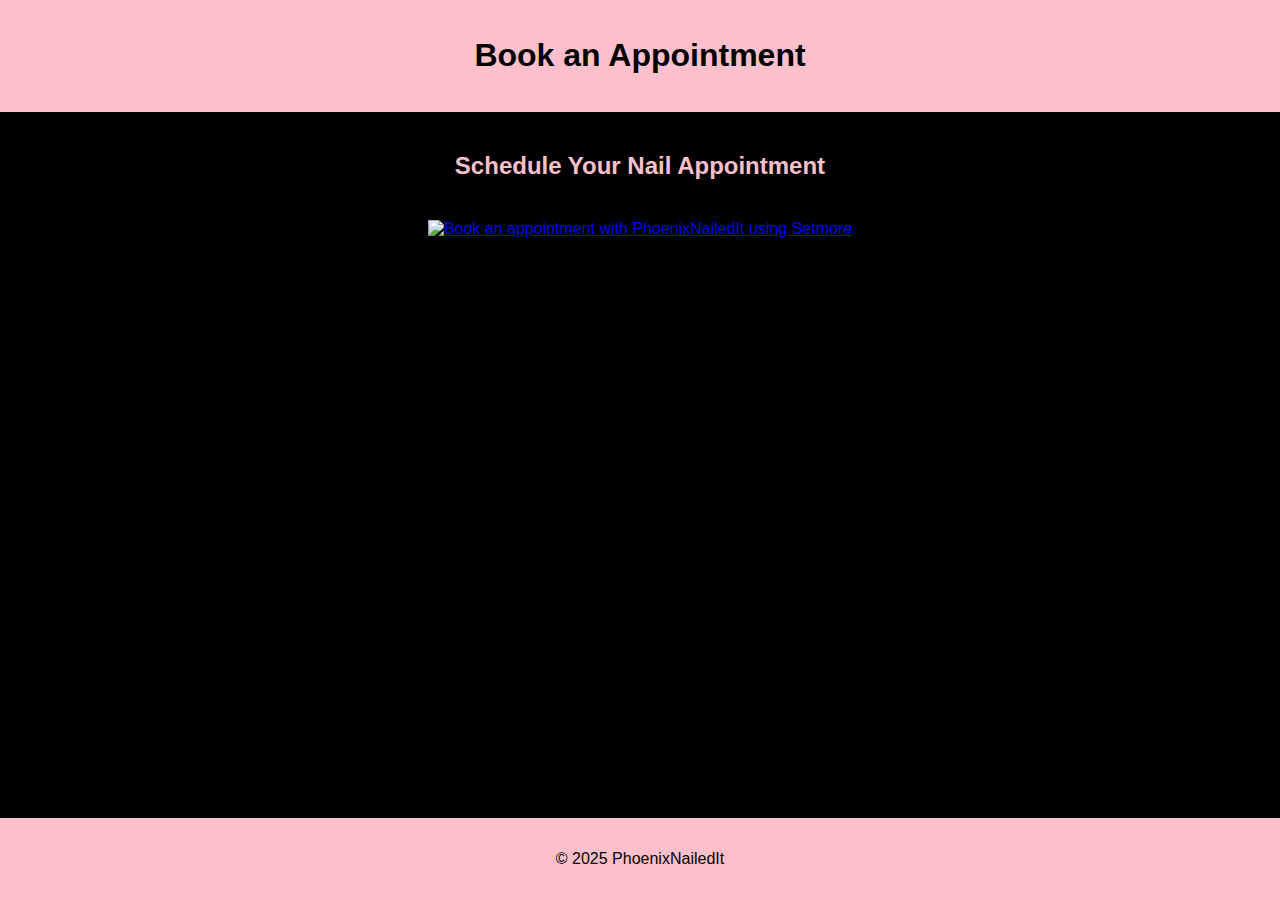
==== bookings.html @ 3095d5de "1.8?" ====
<!DOCTYPE html>
<html lang="en">
<head>
    <meta charset="UTF-8">
    <meta name="viewport" content="width=device-width, initial-scale=1.0">
    <title>Book an Appointment | PhoenixNailedIt</title>
    <style>
        body {
            font-family: Arial, sans-serif;
            margin: 0;
            padding: 0;
            text-align: center;
            background-color: black;
            color: pink;
            display: flex;
            flex-direction: column;
            min-height: 100vh;
        }
        header {
            background-color: pink;
            color: black;
            padding: 1em 0;
        }
        main {
            flex: 1;
            padding: 20px;
        }
        #Setmore_button_iframe img {
            width: 200px; /* Adjust the size of the button */
            margin-top: 20px;
        }
        footer {
            background-color: pink;
            color: black;
            padding: 1em 0;
            text-align: center;
            margin-top: auto;
        }
    </style>
</head>
<body>
    <header>
        <h1>Book an Appointment</h1>
    </header>
    <main>
        <h2>Schedule Your Nail Appointment</h2>
        <!-- Setmore Booking Embed -->
        <script id="setmore_script" type="text/javascript" src="https://assets.setmore.com/integration/static/setmoreIframeLive.js"></script>
        <a id="Setmore_button_iframe" href="https://booking.setmore.com/scheduleappointment/cb4a4d07-170b-497b-92f8-cbcde4af3e89">
            <img border="none" src="https://assets.setmore.com/setmore/images/2.0/Settings/book-now-black.svg" alt="Book an appointment with PhoenixNailedIt using Setmore"/>
        </a>
    </main>
    <footer>
        <p>&copy; 2025 PhoenixNailedIt</p>
    </footer>
</body>
</html>
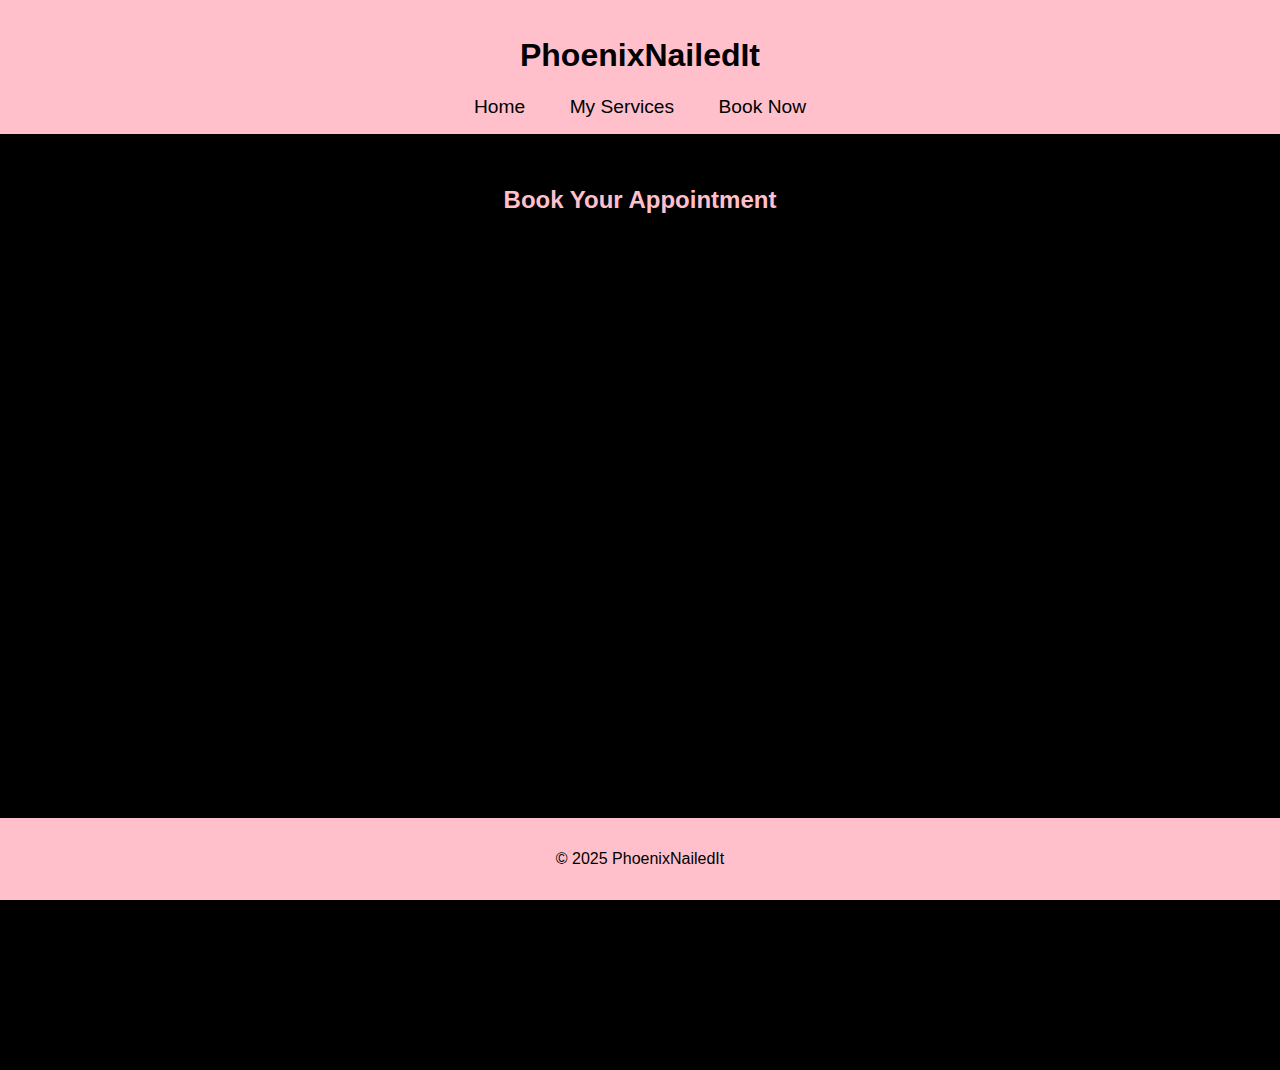
==== commit 7cbc793b: "1.10" ====
--- a/bookings.html
+++ b/bookings.html
@@ -3,7 +3,7 @@
 <head>
     <meta charset="UTF-8">
     <meta name="viewport" content="width=device-width, initial-scale=1.0">
-    <title>Book an Appointment | PhoenixNailedIt</title>
+    <title>Book Now | PhoenixNailedIt</title>
     <style>
         body {
             font-family: Arial, sans-serif;
@@ -12,43 +12,55 @@
             text-align: center;
             background-color: black;
             color: pink;
-            display: flex;
-            flex-direction: column;
-            min-height: 100vh;
         }
         header {
             background-color: pink;
             color: black;
             padding: 1em 0;
         }
+        nav {
+            margin-top: 20px;
+        }
+        nav a {
+            color: black;
+            font-size: 1.2em;
+            text-decoration: none;
+            margin: 0 20px;
+        }
         main {
-            flex: 1;
-            padding: 20px;
+            padding: 2em;
         }
-        #Setmore_button_iframe img {
-            width: 200px; /* Adjust the size of the button */
-            margin-top: 20px;
+        iframe {
+            width: 100%;
+            height: 800px;
+            border: none;
         }
         footer {
             background-color: pink;
             color: black;
             padding: 1em 0;
-            text-align: center;
-            margin-top: auto;
+            position: absolute;
+            width: 100%;
+            bottom: 0;
         }
     </style>
 </head>
 <body>
     <header>
-        <h1>Book an Appointment</h1>
+        <h1>PhoenixNailedIt</h1>
+        <nav>
+            <a href="index.html">Home</a>
+            <a href="my-services.html">My Services</a>
+            <a href="bookings.html">Book Now</a>
+        </nav>
     </header>
     <main>
-        <h2>Schedule Your Nail Appointment</h2>
-        <!-- Setmore Booking Embed -->
-        <script id="setmore_script" type="text/javascript" src="https://assets.setmore.com/integration/static/setmoreIframeLive.js"></script>
-        <a id="Setmore_button_iframe" href="https://booking.setmore.com/scheduleappointment/cb4a4d07-170b-497b-92f8-cbcde4af3e89">
-            <img border="none" src="https://assets.setmore.com/setmore/images/2.0/Settings/book-now-black.svg" alt="Book an appointment with PhoenixNailedIt using Setmore"/>
-        </a>
+        <h2>Book Your Appointment</h2>
+        
+        <!-- Embed Setmore Booking Calendar -->
+        <iframe src="https://booking.setmore.com/widget/cb4a4d07-170b-497b-92f8-cbcde4af3e89" 
+                style="width: 100%; height: 800px; border: none;">
+        </iframe>
     </main>
     <footer>
         <p>&copy; 2025 PhoenixNailedIt</p>
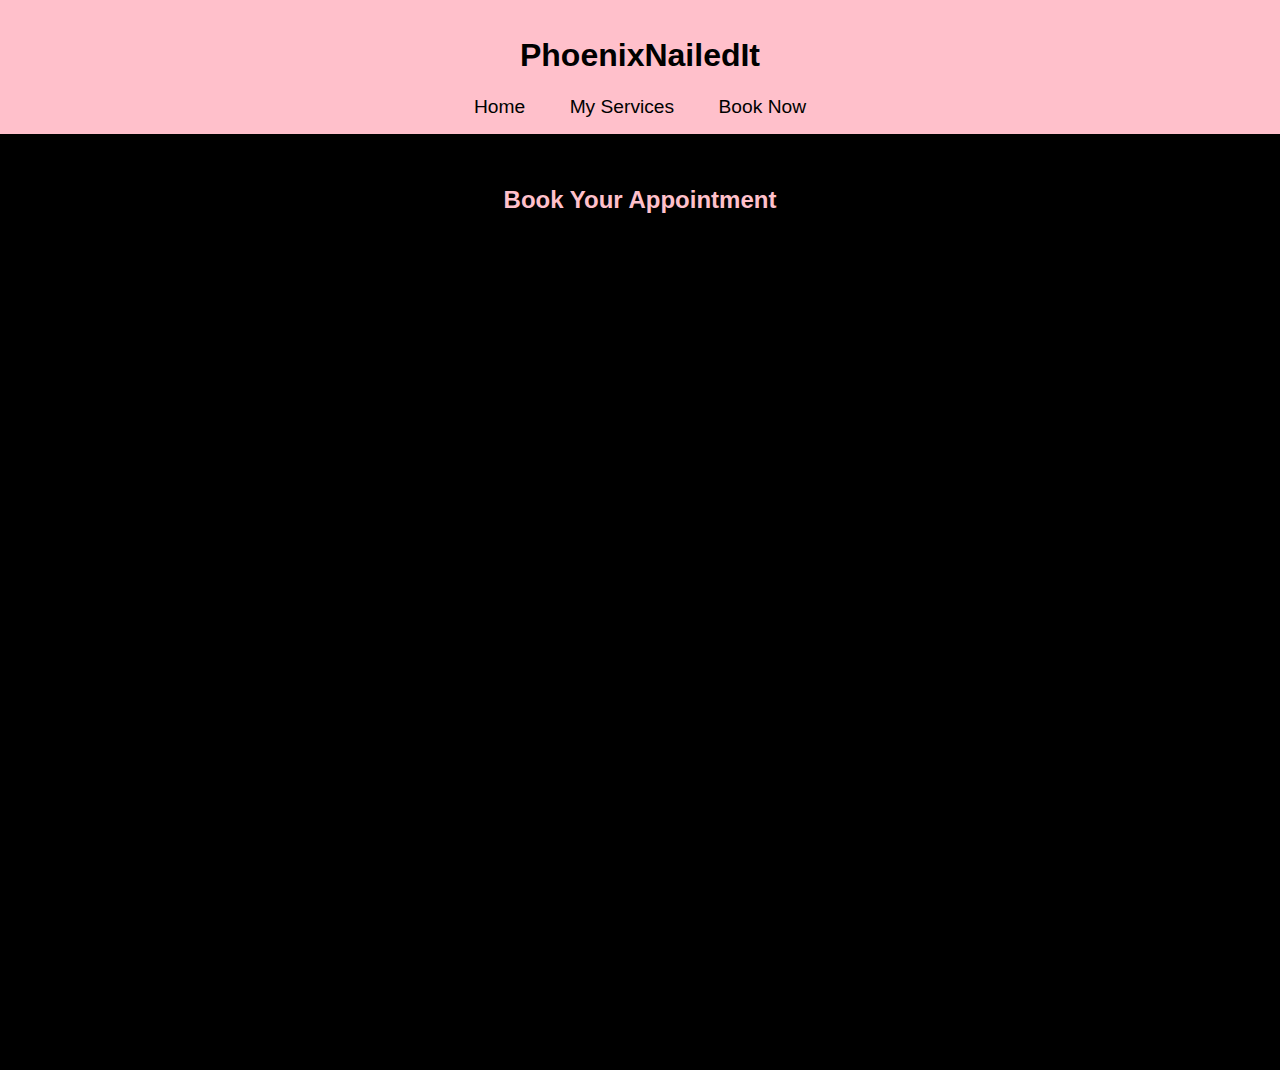
==== commit 1f577076: "1.12" ====
--- a/bookings.html
+++ b/bookings.html
@@ -35,14 +35,6 @@
             height: 800px;
             border: none;
         }
-        footer {
-            background-color: pink;
-            color: black;
-            padding: 1em 0;
-            position: absolute;
-            width: 100%;
-            bottom: 0;
-        }
     </style>
 </head>
 <body>
@@ -58,12 +50,10 @@
         <h2>Book Your Appointment</h2>
         
         <!-- Embed Setmore Booking Calendar -->
-        <iframe src="https://booking.setmore.com/widget/cb4a4d07-170b-497b-92f8-cbcde4af3e89" 
+        <iframe src="https://booking.setmore.com/scheduleappointment/cb4a4d07-170b-497b-92f8-cbcde4af3e89" 
                 style="width: 100%; height: 800px; border: none;">
         </iframe>
     </main>
-    <footer>
-        <p>&copy; 2025 PhoenixNailedIt</p>
-    </footer>
 </body>
 </html>
+
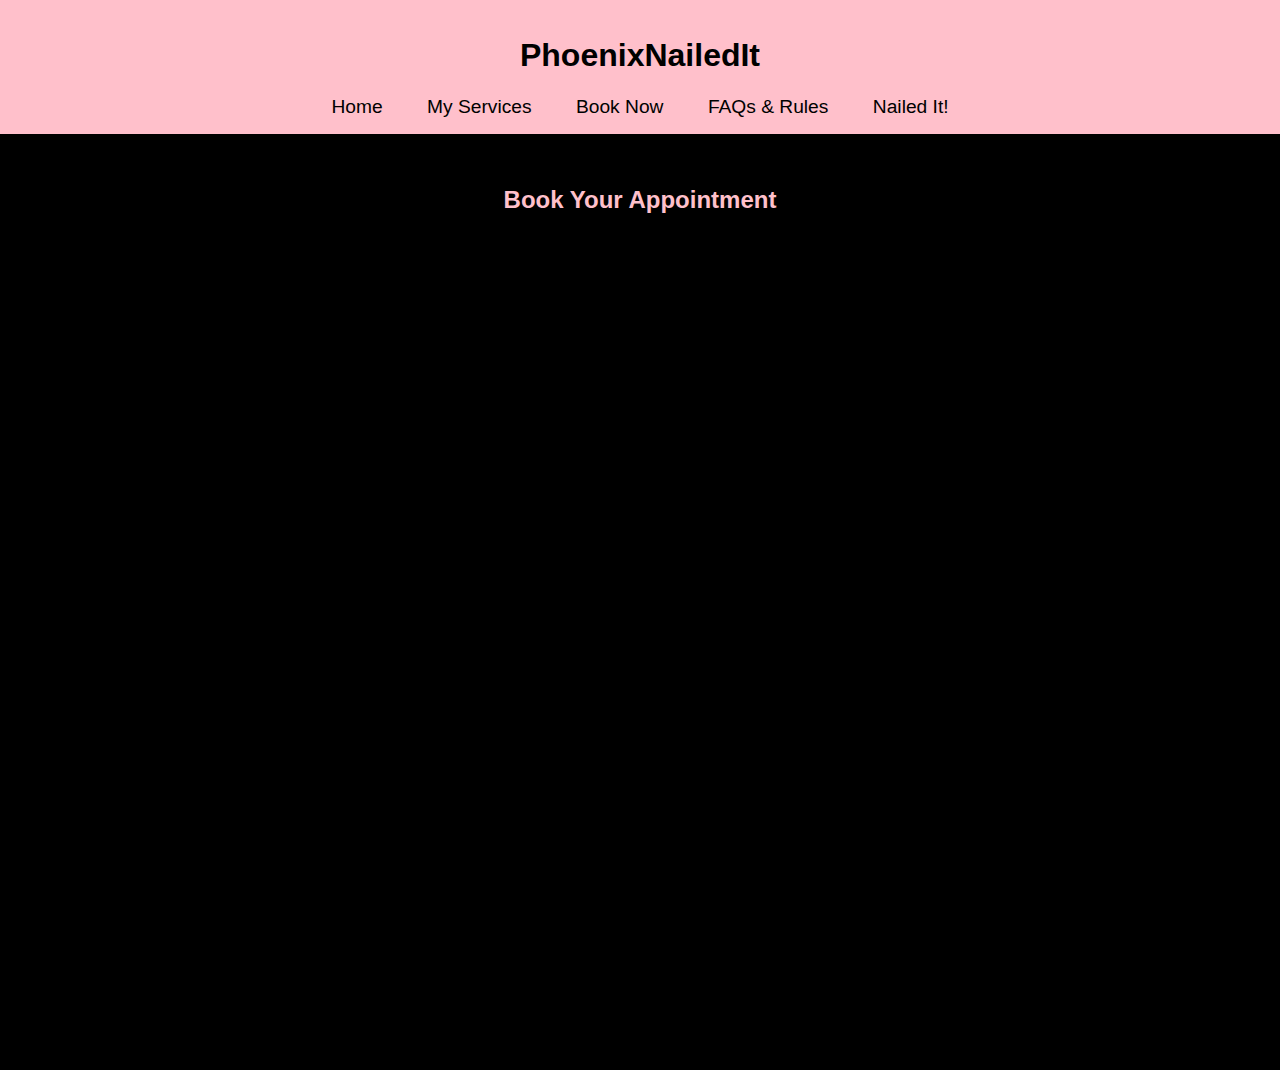
==== commit 48848c69: "1.18" ====
--- a/bookings.html
+++ b/bookings.html
@@ -12,6 +12,9 @@
             text-align: center;
             background-color: black;
             color: pink;
+            display: flex;
+            flex-direction: column;
+            min-height: 100vh;
         }
         header {
             background-color: pink;
@@ -29,11 +32,21 @@
         }
         main {
             padding: 2em;
+            flex-grow: 1;
         }
         iframe {
             width: 100%;
             height: 800px;
             border: none;
+        }
+        footer {
+            background-color: pink;
+            color: black;
+            padding: 1em 0;
+            position: relative;
+            bottom: 0;
+            width: 100%;
+            text-align: center;
         }
     </style>
 </head>
@@ -44,6 +57,8 @@
             <a href="index.html">Home</a>
             <a href="my-services.html">My Services</a>
             <a href="bookings.html">Book Now</a>
+            <a href="faqs.html">FAQs & Rules</a>
+            <a href="nailed-it.html">Nailed It!</a>
         </nav>
     </header>
     <main>
@@ -57,3 +72,4 @@
 </body>
 </html>
 
+
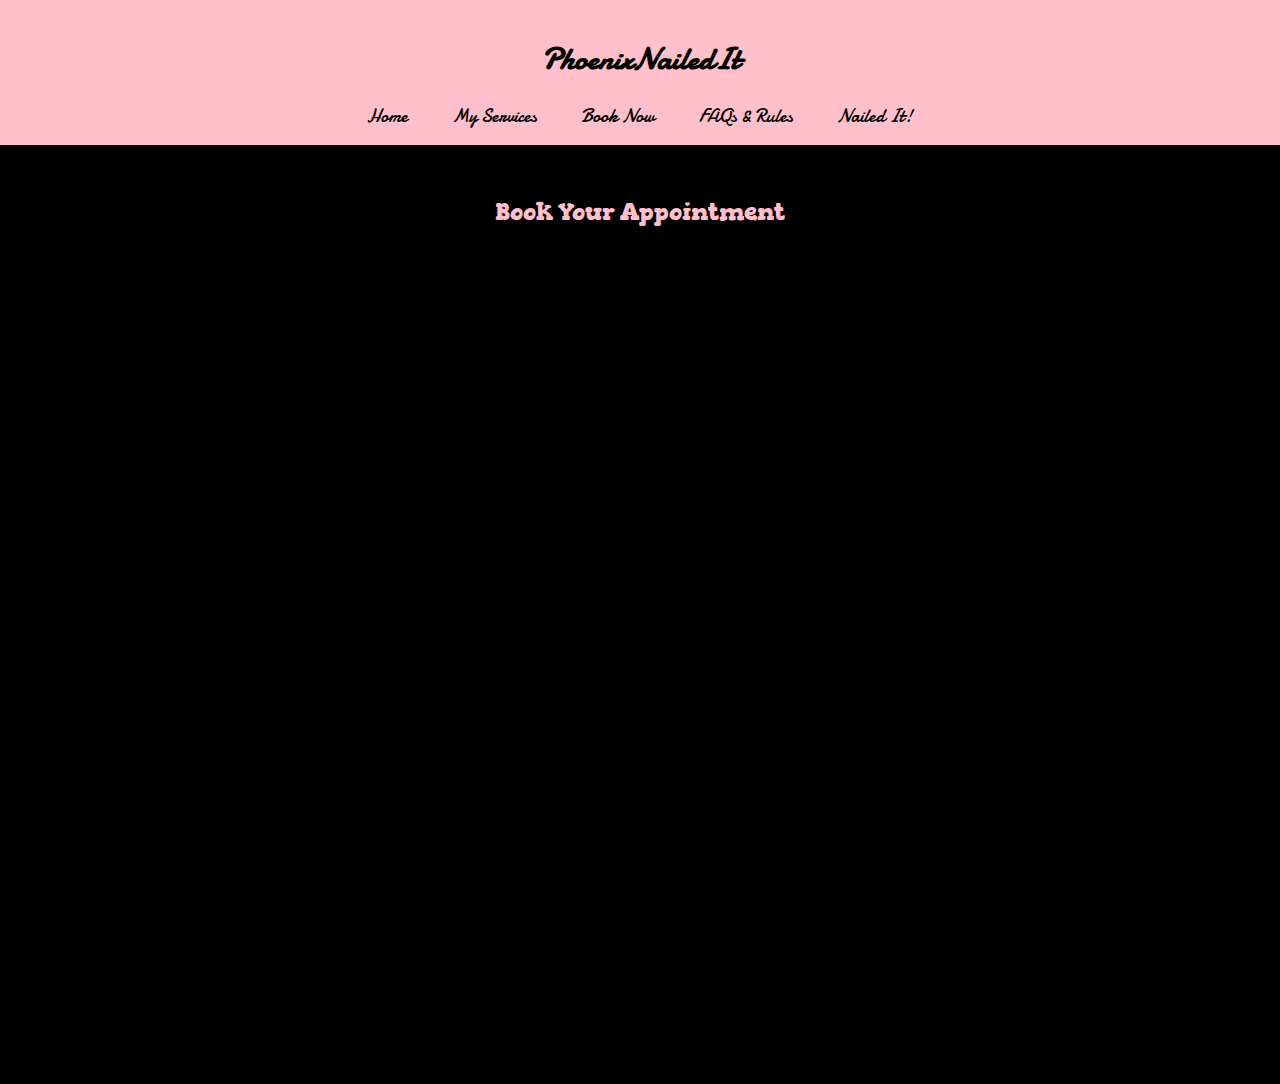
==== commit 1f860b0b: "2.34" ====
--- a/bookings.html
+++ b/bookings.html
@@ -1,74 +1,31 @@
 <!DOCTYPE html>
 <html lang="en">
 <head>
-    <meta charset="UTF-8">
-    <meta name="viewport" content="width=device-width, initial-scale=1.0">
-    <title>Book Now | PhoenixNailedIt</title>
-    <style>
-        body {
-            font-family: Arial, sans-serif;
-            margin: 0;
-            padding: 0;
-            text-align: center;
-            background-color: black;
-            color: pink;
-            display: flex;
-            flex-direction: column;
-            min-height: 100vh;
-        }
-        header {
-            background-color: pink;
-            color: black;
-            padding: 1em 0;
-        }
-        nav {
-            margin-top: 20px;
-        }
-        nav a {
-            color: black;
-            font-size: 1.2em;
-            text-decoration: none;
-            margin: 0 20px;
-        }
-        main {
-            padding: 2em;
-            flex-grow: 1;
-        }
-        iframe {
-            width: 100%;
-            height: 800px;
-            border: none;
-        }
-        footer {
-            background-color: pink;
-            color: black;
-            padding: 1em 0;
-            position: relative;
-            bottom: 0;
-            width: 100%;
-            text-align: center;
-        }
-    </style>
+  <meta charset="UTF-8">
+  <meta name="viewport" content="width=device-width, initial-scale=1.0">
+  <title>Book Now | PhoenixNailedIt</title>
+  <!-- Google Fonts Embed -->
+  <link rel="preconnect" href="https://fonts.googleapis.com">
+  <link rel="preconnect" href="https://fonts.gstatic.com" crossorigin>
+  <link href="https://fonts.googleapis.com/css2?family=Damion&family=Gorditas:wght@400;700&display=swap" rel="stylesheet">
+  <link rel="stylesheet" href="style.css">
 </head>
 <body>
-    <header>
-        <h1>PhoenixNailedIt</h1>
-        <nav>
-            <a href="index.html">Home</a>
-            <a href="my-services.html">My Services</a>
-            <a href="bookings.html">Book Now</a>
-            <a href="faqs.html">FAQs & Rules</a>
-            <a href="nailed-it.html">Nailed It!</a>
-        </nav>
-    </header>
-    <main>
-        <h2>Book Your Appointment</h2>
-        
-        <!-- Embed Setmore Booking Calendar -->
-        <iframe src="https://booking.setmore.com/scheduleappointment/cb4a4d07-170b-497b-92f8-cbcde4af3e89" 
-                style="width: 100%; height: 800px; border: none;">
-        </iframe>
-    </main>
+  <header>
+    <h1>PhoenixNailedIt</h1>
+    <nav>
+      <a href="index.html">Home</a>
+      <a href="my-services.html">My Services</a>
+      <a href="bookings.html">Book Now</a>
+      <a href="faqs.html">FAQs & Rules</a>
+      <a href="nailed-it.html">Nailed It!</a>
+    </nav>
+  </header>
+  <main>
+    <h2>Book Your Appointment</h2>
+    <!-- Embedded Booking Calendar -->
+    <iframe src="https://booking.setmore.com/scheduleappointment/cb4a4d07-170b-497b-92f8-cbcde4af3e89" style="width: 100%; height: 800px; border: none;"></iframe>
+  </main>
 </body>
 </html>
 
--- a/style.css
+++ b/style.css
@@ -0,0 +1,118 @@
+@import url('https://fonts.googleapis.com/css2?family=Damion&family=Gorditas:wght@400;700&display=swap');
+
+/* Global Styles */
+body {
+    margin: 0;
+    padding: 0;
+    background-color: black;
+    color: pink;
+    /* Default descriptive text uses Gorditas */
+    font-family: 'Gorditas', sans-serif;
+    text-align: center;
+    display: flex;
+    flex-direction: column;
+    min-height: 100vh;
+}
+
+/* Header and Navigation */
+header {
+    background-color: pink;
+    color: black;
+    padding: 1em 0;
+    font-family: 'Damion', cursive; /* Titles use Damion */
+}
+
+nav {
+    margin-top: 20px;
+    font-family: 'Damion', cursive; /* Navigation uses Damion */
+}
+
+nav a {
+    color: black;
+    font-size: 1.2em;
+    text-decoration: none;
+    margin: 0 20px;
+}
+
+/* Main Content */
+main {
+    padding: 2em;
+    flex: 1;
+}
+
+/* My Services – Service Box Styling */
+.service {
+    background-color: pink;      /* Pink box */
+    border: 1px solid black;
+    padding: 15px;
+    margin: 20px auto;
+    width: 80%;
+    max-width: 500px;
+    border-radius: 5px;
+    transition: background-color 0.3s;
+    color: black;  /* Set text inside the box to black */
+}
+
+.service:hover {
+    background-color: #ffb6c1; /* A lighter pink shade on hover */
+}
+
+/* Service Titles (Damion) */
+.service h3 {
+    font-family: 'Damion', cursive;
+    margin: 0 0 10px 0;
+}
+
+/* Service Descriptions (Gorditas) */
+.service p {
+    font-family: 'Gorditas', sans-serif;
+    margin: 5px 0;
+}
+
+/* Button inside each service */
+button {
+    font-family: 'Gorditas', sans-serif;
+    background-color: black;
+    color: pink;
+    border: none;
+    padding: 10px 20px;
+    margin-top: 10px;
+    border-radius: 5px;
+    cursor: pointer;
+    transition: background-color 0.3s;
+}
+button:hover {
+    background-color: #333;
+}
+
+/* Footer */
+footer {
+    background-color: pink;
+    color: black;
+    padding: 0.5em 0;
+    position: relative;
+    width: 100%;
+    font-family: 'Gorditas', sans-serif;
+    text-align: center;
+}
+
+footer p {
+    margin: 0;
+    padding: 0;
+}
+
+footer a {
+    color: black;
+    text-decoration: none;
+    margin: 0 10px;
+    font-size: 1.2em;
+}
+
+/* Instagram Button Image in Footer */
+footer a img {
+    width: 30px;
+    height: 30px;
+}
+
+
+
